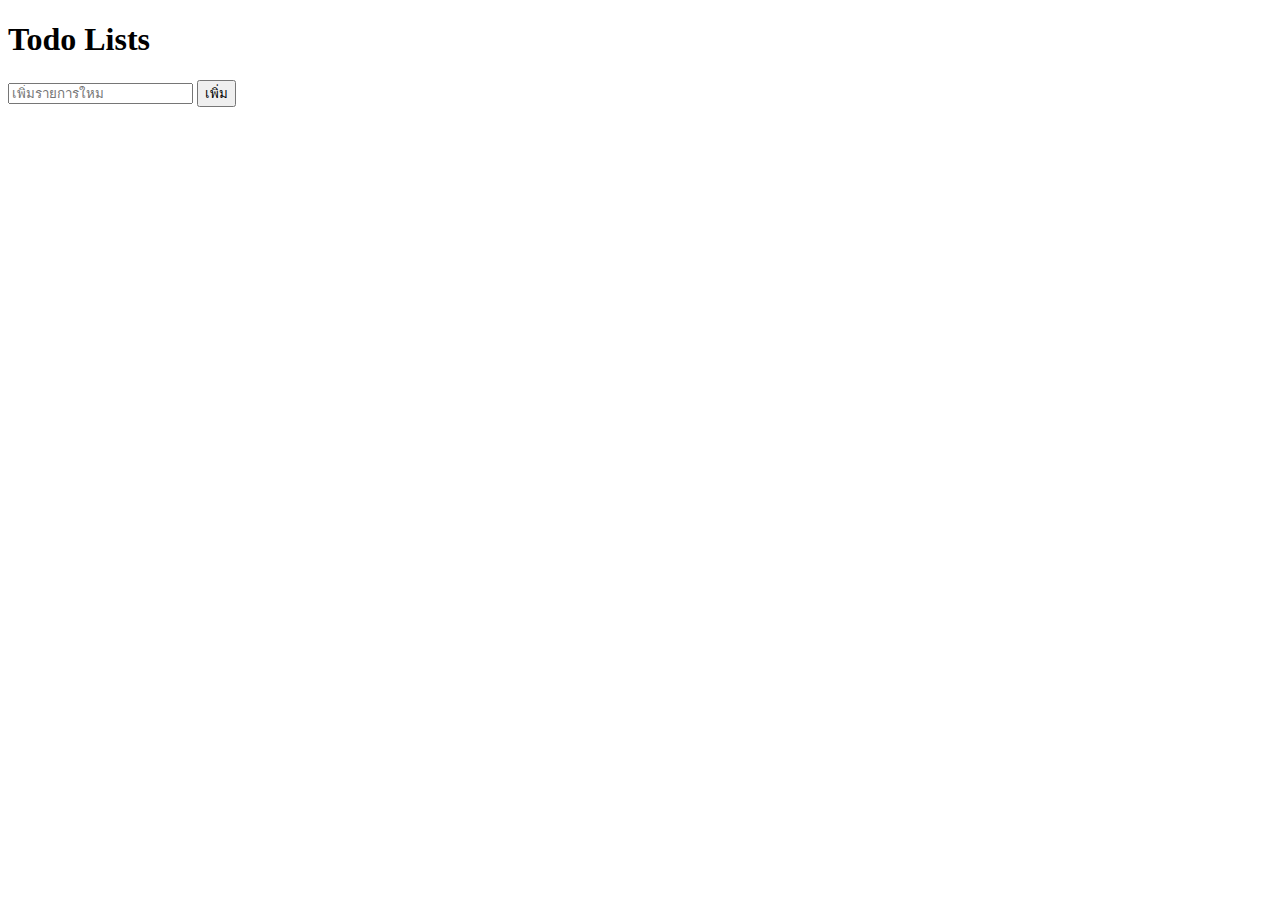
==== lab7/todo.html @ fe4721d0 "lab7" ====
<!DOCTYPE html>
<html lang="en">
    <head>
        <meta charset="UTF-8" />
        <meta name="viewport" content="width=device-width, initial-scale=1.0" />
        <title>Todo</title>
        <link rel="stylesheet" href="styles.css" />
    </head>
    <body>
        <!-- ตัวอย่างโปรแกรม Todo เขียนด้วย html css JavaScript และเก็บข้อมูล Todo items ใน อะเรย์ -->
        
        <h1>Todo Lists</h1>
        
        <input type="text" id="todo-input" placeholder="เพิ่มรายการใหม"่ />
        <button id="add-button">เพิ่ม</button>
        <ul id="todo-list">
            <!-- รายการที่เพิ่มจะแสดงที่นี่ -->
        </ul>
        <script src="scripts.js"></script>
    </body>
</html>
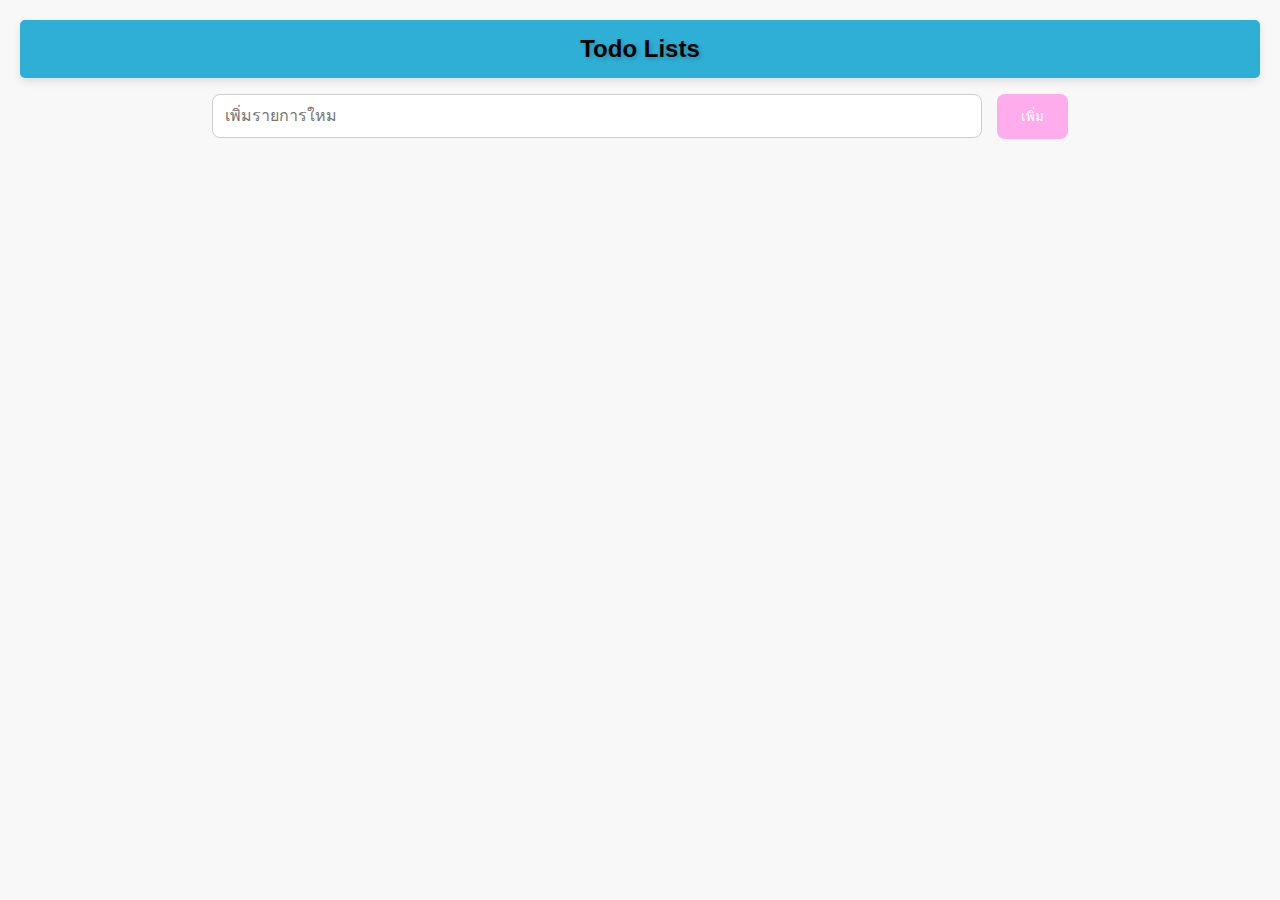
==== commit 0064c602: "comment#7" ====
--- a/lab7/todo.html
+++ b/lab7/todo.html
@@ -7,14 +7,14 @@
         <link rel="stylesheet" href="styles.css" />
     </head>
     <body>
-        <!-- ตัวอย่างโปรแกรม Todo เขียนด้วย html css JavaScript และเก็บข้อมูล Todo items ใน อะเรย์ -->
+<!-- ตัวอย่างโปรแกรม Todo เขียนด้วย html css JavaScript และเก็บข้อมูล Todo items ใน อะเรย์ -->
         
         <h1>Todo Lists</h1>
         
         <input type="text" id="todo-input" placeholder="เพิ่มรายการใหม"่ />
         <button id="add-button">เพิ่ม</button>
         <ul id="todo-list">
-            <!-- รายการที่เพิ่มจะแสดงที่นี่ -->
+          <!-- รายการที่เพิ่มจะแสดงที่นี้-->
         </ul>
         <script src="scripts.js"></script>
     </body>
--- a/lab7/styles.css
+++ b/lab7/styles.css
@@ -0,0 +1,58 @@
+/* สไตล์ CSS ของโปรแกรม Todo */
+body {
+    font-family: "Segoe UI", Tahoma, Geneva, Verdana, sans-serif;
+    text-align: center;
+    margin: 20px;
+    background-color: #f8f8f8;
+}
+h1 {
+    color: #1170ff;
+    font-size: 24px;
+    background-color: #2dafd6;
+    padding: 15px;
+    border-radius: 5px;
+    color: rgb(0, 0, 0);
+    text-shadow: 2px 2px 4px rgba(0, 0, 0, 0.2);
+    box-shadow: 0 4px 8px rgba(0, 0, 0, 0.1);
+}
+ul {
+    list-style-type: none;
+    padding: 0;
+}
+
+li {
+    background-color: #fff;
+    
+    padding: 15px;
+    margin: 10px 0;
+    border-radius: 8px;
+    box-shadow: 0 2px 4px rgba(0, 0, 0, 0.1);
+    display: flex;
+    justify-content: space-between;
+    align-items: center;
+    transition: background-color 0.3s, transform 0.2s;
+}
+li.completed {
+    background-color: #259460;
+    text-decoration: line-through;
+}
+input[type="text"] {
+    width: 60%;
+    padding: 12px;
+    border: 1px solid #ccc;
+    border-radius: 8px;
+    margin-right: 10px;
+    font-size: 16px;
+}
+button {
+    padding: 12px 24px;
+    background-color: #ffaced;
+    color: white;
+    border: none;
+    border-radius: 8px;
+    cursor: pointer;
+    transition: background-color 0.3s;
+}
+    button:hover {
+    background-color: #0056b3;
+}